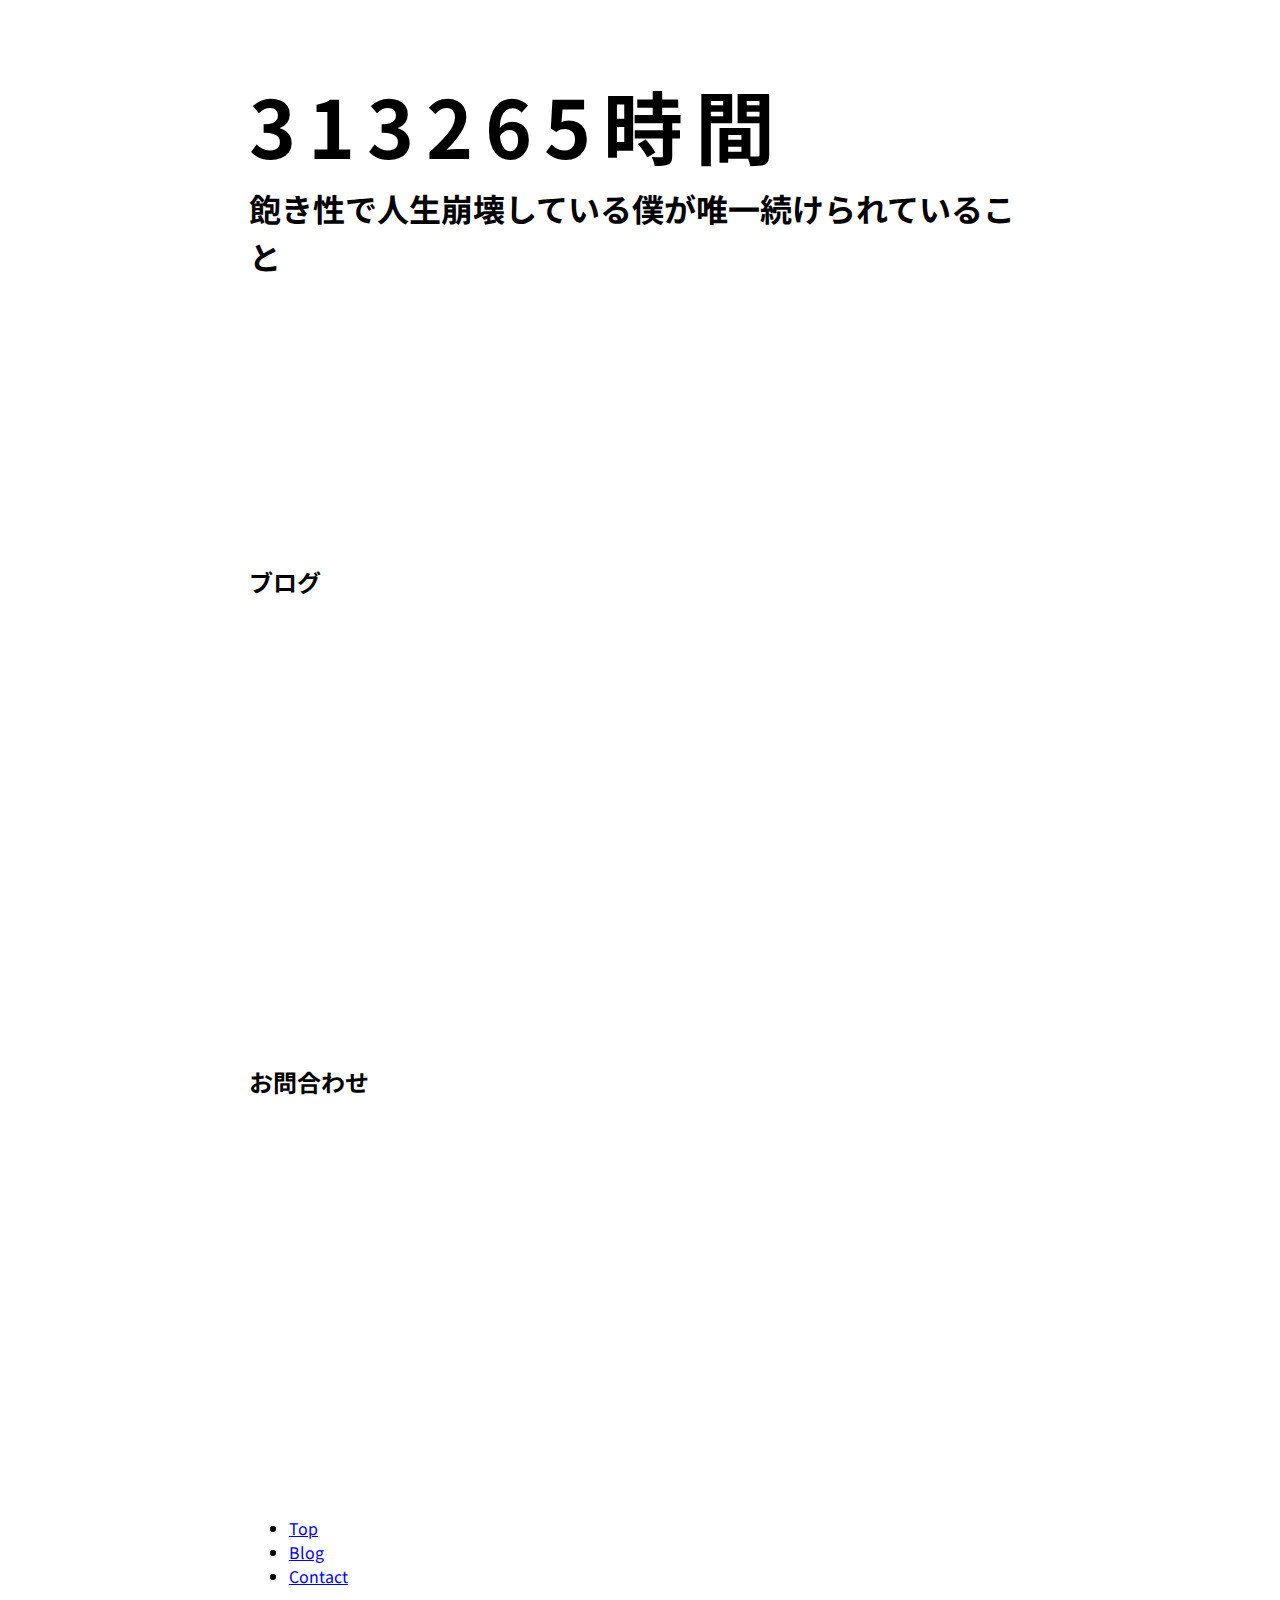
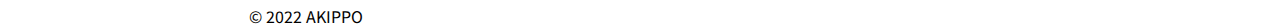
==== index.html @ 7ac7fc6e "1" ====
<!DOCTYPE html>
<html lang="jp">

<head>
  <meta charset="utf-8" />
  <title>AKIPPO | HSS型HSPについて</title>
  <meta name="description" content="飽き性HSS型HSP">
  <meta name="thumbnail" content="./assets/img/meta-thumb.png" />
  <meta name="viewport" content="width=device-width,initial-scale=1,maximum-scale=1,user-scalable=no">
  <meta http-equiv="X-UA-Compatible" content="IE=edge,chrome=1">
  <meta name="HandheldFriendly" content="true">
  <meta property="og:title" content="AKIPPO | HSS型HSPについて" />
  <meta property="og:description" content="飽き性HSS型HSP" />
  <meta property="og:image" content="./assets/img/meta-thumb.png" />
  <link rel="stylesheet" type="text/css" href="./assets/css/reset.css" />
  <link rel="stylesheet" type="text/css" href="./assets/css/styles.css" />
  <link rel="stylesheet" type="text/css" href="./assets/css/styles_tb.css" />
  <link rel="stylesheet" type="text/css" href="./assets/css/styles_pc.css" />
  <link rel="icon" type="image/png" href="./assets/img/favicon.png" />
  <link href="https://fonts.googleapis.com/css2?family=Noto+Sans+JP:wght@100;300;400;500;700;900&display=swap" rel="stylesheet" />
</head>

<body>
  <header data-scroll-header>
    <div class="inner">
    <nav class="nav_header">
    </nav>
    </div>
  </header>
  <main>
    <section id="section_top">
      <div class="inner">
        <p id="header-time"></p>
        <h1 class="concept-title">飽き性で人生崩壊している僕が唯一続けられていること</h1>
      </div>
    </section>
    <section id="section_service">
      <div class="inner">
        <div class="section_title">
          <h2>ブログ</h2>

        </div>
      </div>
    </section>
    <section id="section_contact">
      <div class="inner">
        <div class="section_title">
          <h2>お問合わせ</h2>
        </div>
      </div>
    </section>
  </main>
  <footer>
    <div class="inner">
      <div class="navbar-footer">
        <ul>
          <li><a data-scroll href="#section_top">Top</a></li>
          <li><a data-scroll href="#section_service">Blog</a></li>
          <li><a data-scroll href="#section_contact">Contact</a></li>
        </ul>
      </div>
      <p>© 2022 AKIPPO </p>
    </div>
  </footer>
  <script src="https://code.jquery.com/jquery-3.5.1.min.js"></script>
  <script src="./assets/js/smooth-scroll.min.js"></script>
  <script src="./assets/js/main.js"></script>
</body>

</html>
---- assets/css/styles.css ----
/* Case */

* {
    font-family: 'Noto Sans JP', sans-serif;
}

.inner {
    padding: 0 6%;
    margin: 0 auto;
}

section {
    min-height: 500px;
    padding: 64px 0;
}
/* section-top */
#header-time{
    font-size: 80px;
    font-weight: bold;
    letter-spacing: 12px;
}
---- assets/css/styles_tb.css ----
@media (min-width: 600px) and (max-width: 1024px) {
    .inner {
        max-width: 936px;
        margin: 0 auto;
    }
}
---- assets/css/styles_pc.css ----
@media screen and (min-width:1024px) {

    /*　for PC　*/
    .inner {
        max-width: 936px;
        margin: 0 auto;
    }
}
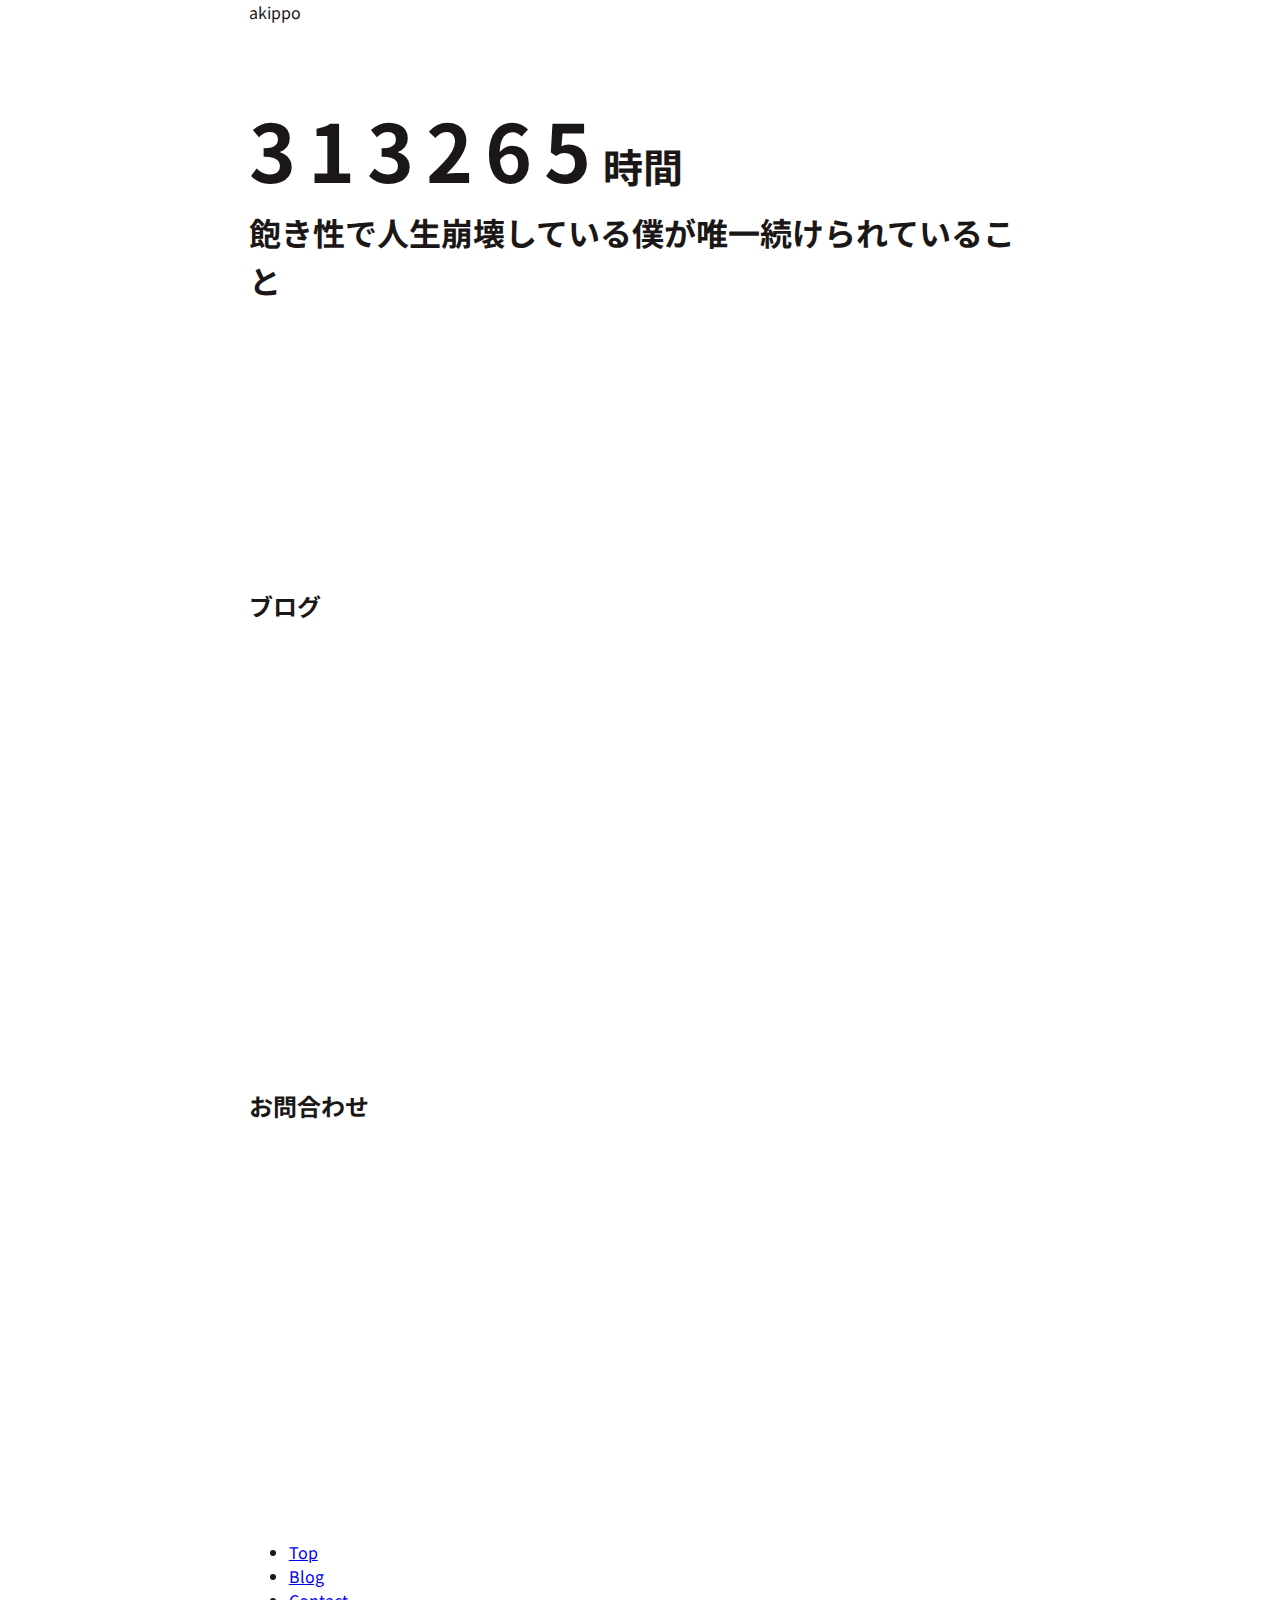
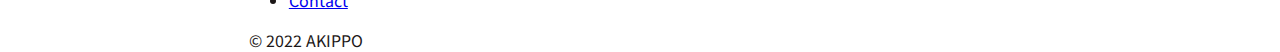
==== commit 5be030cc: "1" ====
--- a/index.html
+++ b/index.html
@@ -18,19 +18,32 @@
   <link rel="stylesheet" type="text/css" href="./assets/css/styles_pc.css" />
   <link rel="icon" type="image/png" href="./assets/img/favicon.png" />
   <link href="https://fonts.googleapis.com/css2?family=Noto+Sans+JP:wght@100;300;400;500;700;900&display=swap" rel="stylesheet" />
+  <!-- Global site tag (gtag.js) - Google Analytics -->
+  <script async src="https://www.googletagmanager.com/gtag/js?id=G-X62DH0NWGK"></script>
+  <script>
+    window.dataLayer = window.dataLayer || [];
+    function gtag(){dataLayer.push(arguments);}
+    gtag('js', new Date());
+
+    gtag('config', 'G-X62DH0NWGK');
+  </script>
 </head>
 
 <body>
   <header data-scroll-header>
     <div class="inner">
     <nav class="nav_header">
+      <div>
+        <div>akippo</div>
+        <div></div>
+      </div>
     </nav>
     </div>
   </header>
   <main>
     <section id="section_top">
       <div class="inner">
-        <p id="header-time"></p>
+        <span id="top-time"></span><span class="top-unit">時間</span>
         <h1 class="concept-title">飽き性で人生崩壊している僕が唯一続けられていること</h1>
       </div>
     </section>
--- a/assets/css/styles.css
+++ b/assets/css/styles.css
@@ -4,6 +4,10 @@
     font-family: 'Noto Sans JP', sans-serif;
 }
 
+body{
+    background-color: hsla(255,100%,100%,1);
+    color: hsla(0,10%,10%,1);
+}
 .inner {
     padding: 0 6%;
     margin: 0 auto;
@@ -14,8 +18,12 @@
     padding: 64px 0;
 }
 /* section-top */
-#header-time{
-    font-size: 80px;
+#top-time{
+    font-size: 40px;
     font-weight: bold;
     letter-spacing: 12px;
+}
+.top-unit{
+    font-size: 32px;
+    font-weight: bold;
 }--- a/assets/css/styles_pc.css
+++ b/assets/css/styles_pc.css
@@ -5,4 +5,13 @@
         max-width: 936px;
         margin: 0 auto;
     }
+    /* section-top */
+    #top-time{
+        font-size: 80px;
+        font-weight: bold;
+        letter-spacing: 12px;
+    }
+    .top-unit{
+        font-size: 40px;
+    }
 }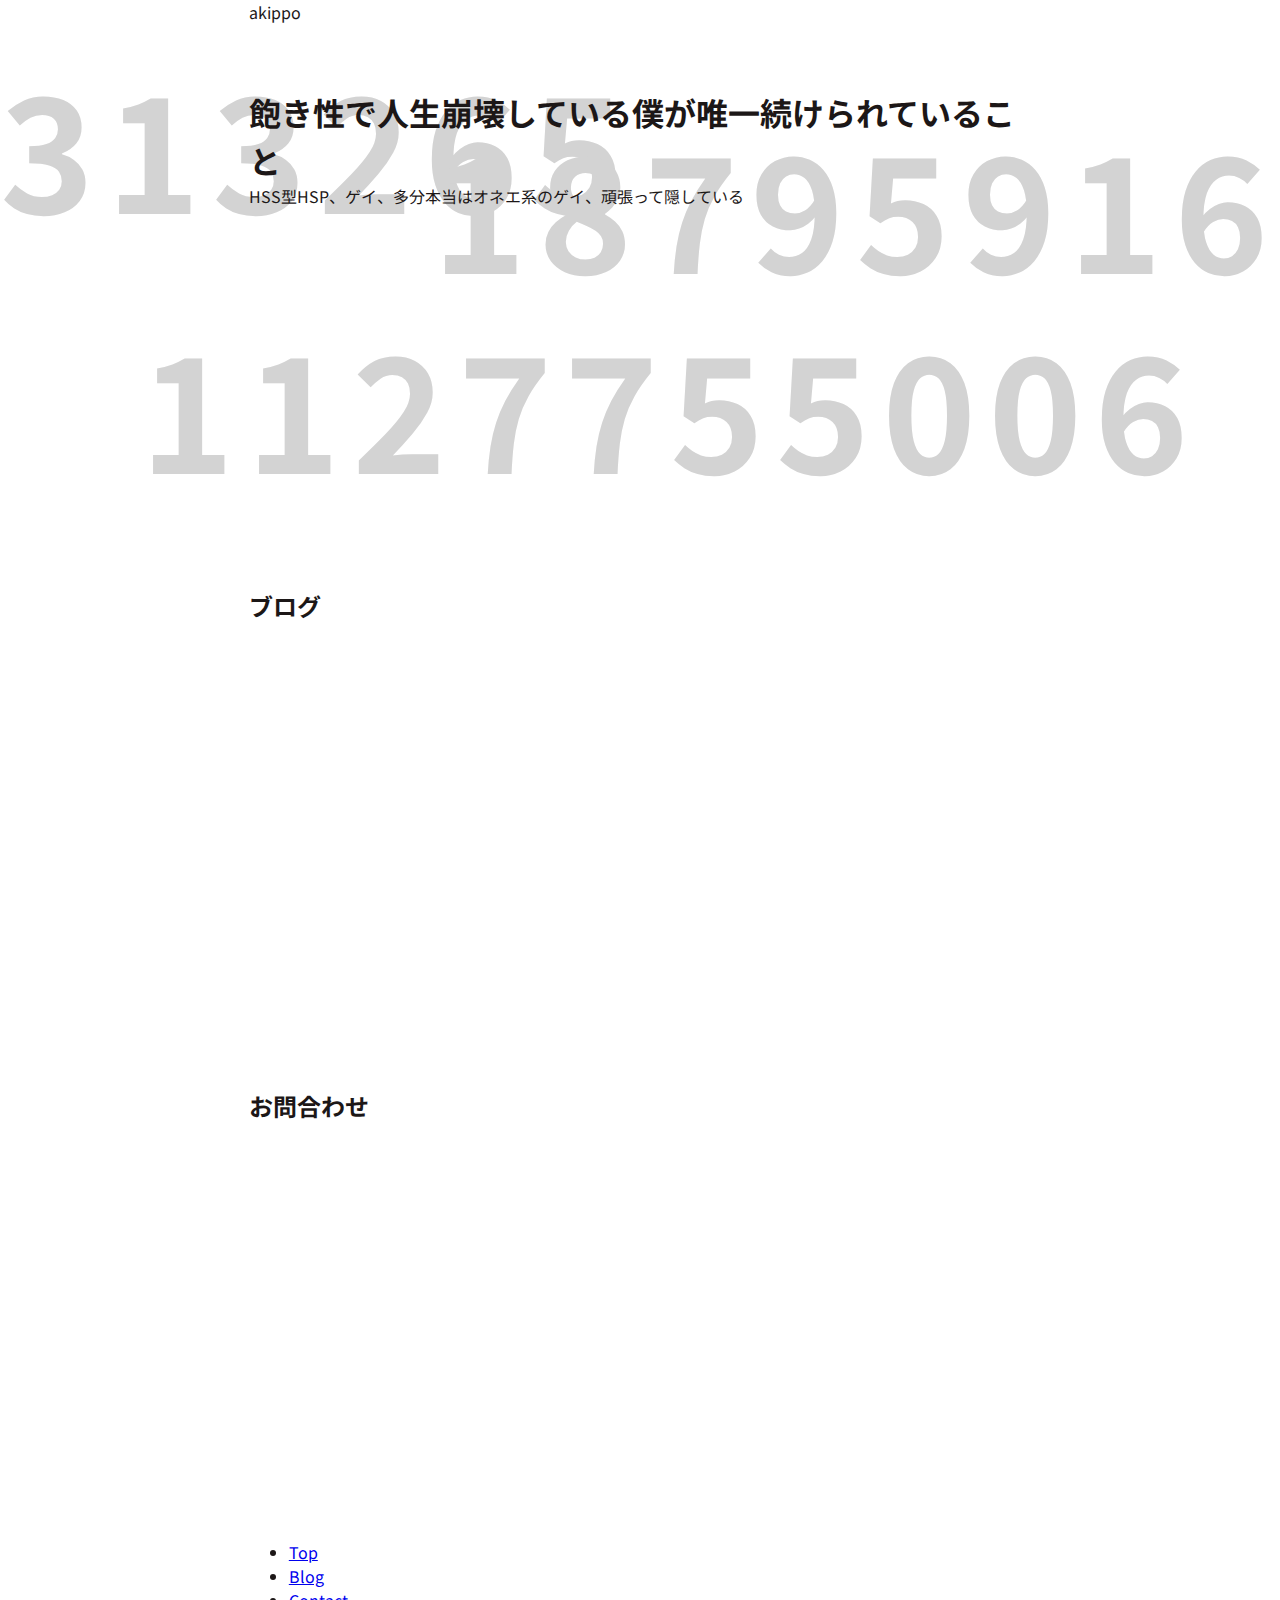
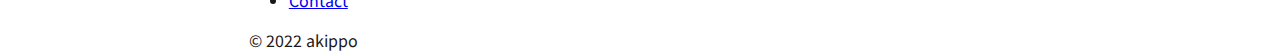
==== commit e2a3e8be: "1" ====
--- a/index.html
+++ b/index.html
@@ -3,13 +3,13 @@
 
 <head>
   <meta charset="utf-8" />
-  <title>AKIPPO | HSS型HSPについて</title>
+  <title>akippo | HSS型HSPについて</title>
   <meta name="description" content="飽き性HSS型HSP">
   <meta name="thumbnail" content="./assets/img/meta-thumb.png" />
   <meta name="viewport" content="width=device-width,initial-scale=1,maximum-scale=1,user-scalable=no">
   <meta http-equiv="X-UA-Compatible" content="IE=edge,chrome=1">
   <meta name="HandheldFriendly" content="true">
-  <meta property="og:title" content="AKIPPO | HSS型HSPについて" />
+  <meta property="og:title" content="akippo | HSS型HSPについて" />
   <meta property="og:description" content="飽き性HSS型HSP" />
   <meta property="og:image" content="./assets/img/meta-thumb.png" />
   <link rel="stylesheet" type="text/css" href="./assets/css/reset.css" />
@@ -42,10 +42,13 @@
   </header>
   <main>
     <section id="section_top">
+      <span class="top-time" id="top-time-hours"></span>
       <div class="inner">
-        <span id="top-time"></span><span class="top-unit">時間</span>
         <h1 class="concept-title">飽き性で人生崩壊している僕が唯一続けられていること</h1>
+        <p>HSS型HSP、ゲイ、多分本当はオネエ系のゲイ、頑張って隠している</p>
       </div>
+      <span class="top-time" id="top-time-minutes"></span>
+      <span class="top-time" id="top-time-seconds"></span>
     </section>
     <section id="section_service">
       <div class="inner">
@@ -72,7 +75,7 @@
           <li><a data-scroll href="#section_contact">Contact</a></li>
         </ul>
       </div>
-      <p>© 2022 AKIPPO </p>
+      <p>© 2022 akippo </p>
     </div>
   </footer>
   <script src="https://code.jquery.com/jquery-3.5.1.min.js"></script>
--- a/assets/css/styles.css
+++ b/assets/css/styles.css
@@ -18,12 +18,26 @@
     padding: 64px 0;
 }
 /* section-top */
-#top-time{
-    font-size: 40px;
+#section_top{
+    position: relative;
+}
+.top-time{
+    z-index: -1;
+    position: absolute;
+    color: lightgray;
+    font-size: 80px;
     font-weight: bold;
     letter-spacing: 12px;
 }
-.top-unit{
-    font-size: 32px;
-    font-weight: bold;
+#top-time-hours{
+    top: 0;
+    left: 0;
+}
+#top-time-minutes{
+    top: 60px;
+    right: 0;
+}
+#top-time-seconds{
+    bottom: 0;
+    right: 80px;
 }--- a/assets/css/styles_pc.css
+++ b/assets/css/styles_pc.css
@@ -6,12 +6,9 @@
         margin: 0 auto;
     }
     /* section-top */
-    #top-time{
-        font-size: 80px;
+    .top-time{
+        font-size: 160px;
         font-weight: bold;
         letter-spacing: 12px;
     }
-    .top-unit{
-        font-size: 40px;
-    }
 }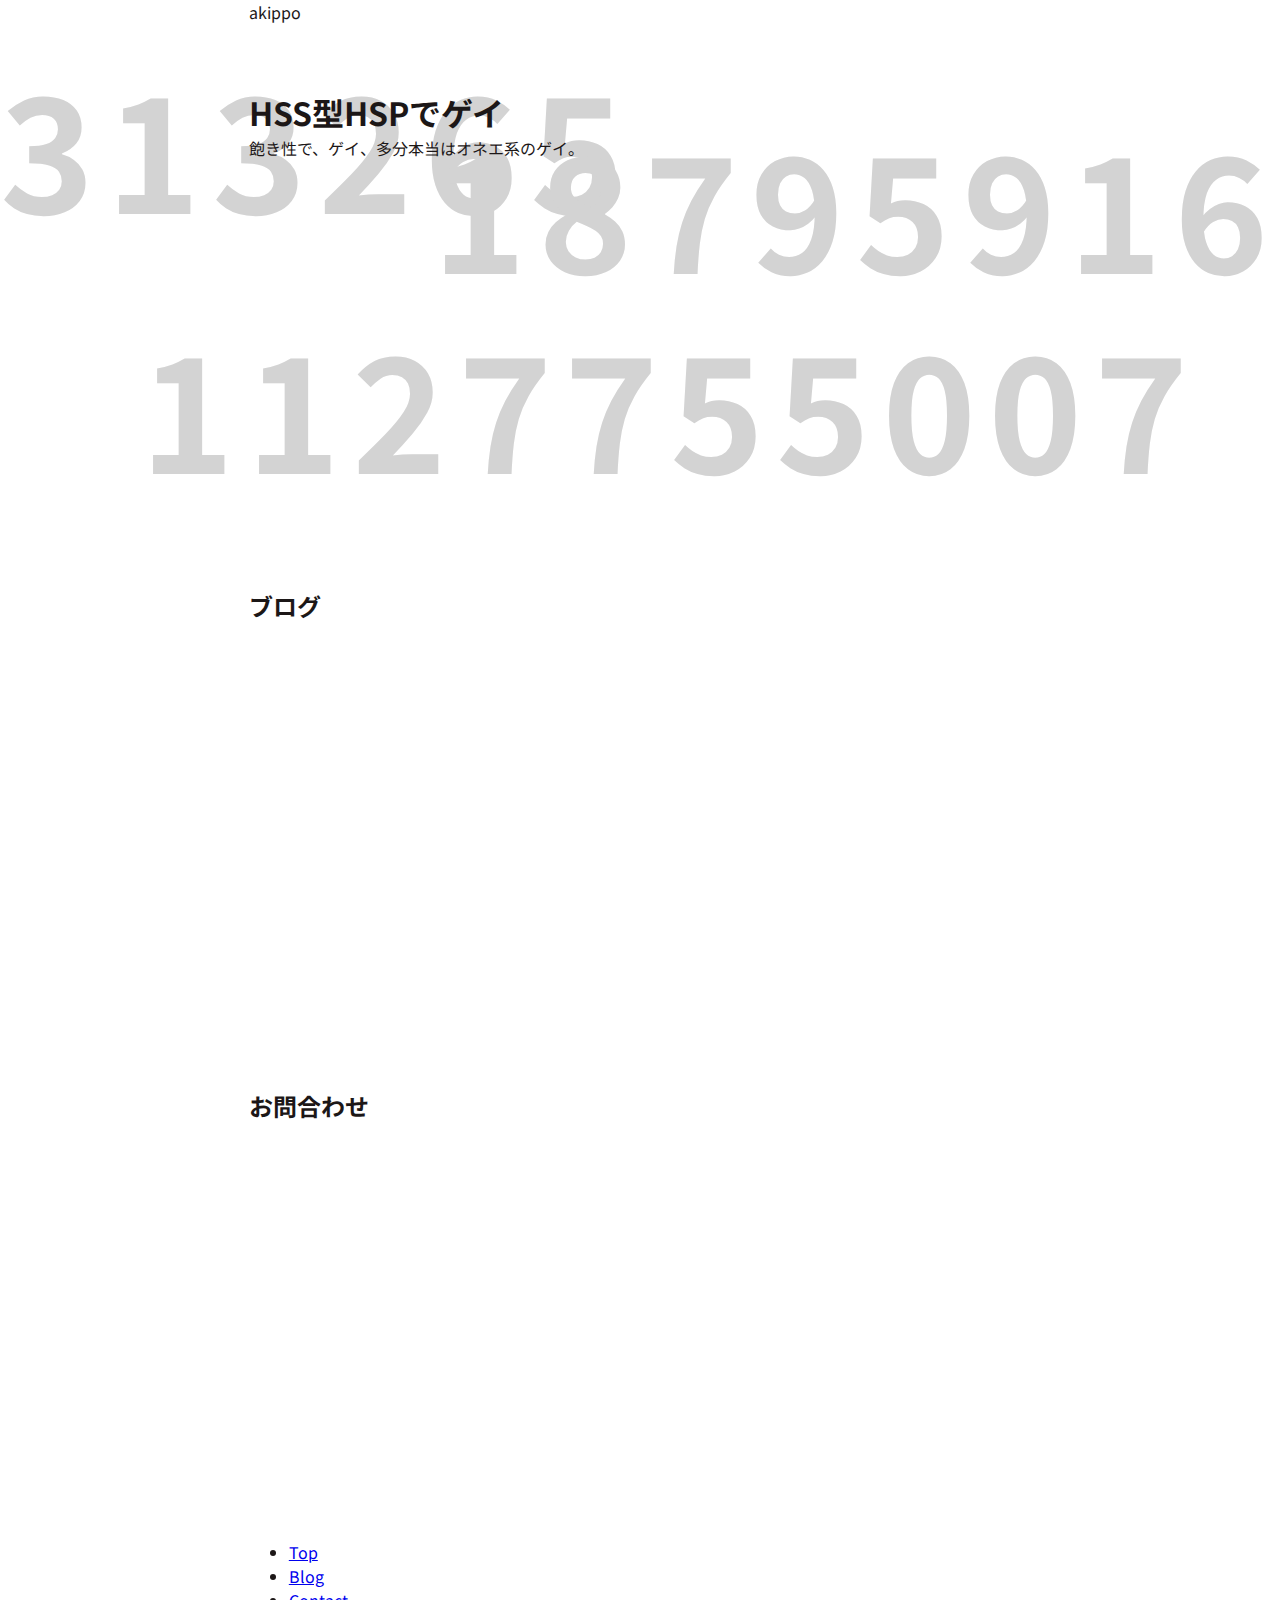
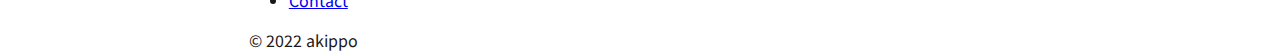
==== commit 38c90465: "1" ====
--- a/index.html
+++ b/index.html
@@ -44,8 +44,8 @@
     <section id="section_top">
       <span class="top-time" id="top-time-hours"></span>
       <div class="inner">
-        <h1 class="concept-title">飽き性で人生崩壊している僕が唯一続けられていること</h1>
-        <p>HSS型HSP、ゲイ、多分本当はオネエ系のゲイ、頑張って隠している</p>
+        <h1 class="concept-title">HSS型HSPでゲイ</h1>
+        <p>飽き性で、ゲイ、多分本当はオネエ系のゲイ。</p>
       </div>
       <span class="top-time" id="top-time-minutes"></span>
       <span class="top-time" id="top-time-seconds"></span>
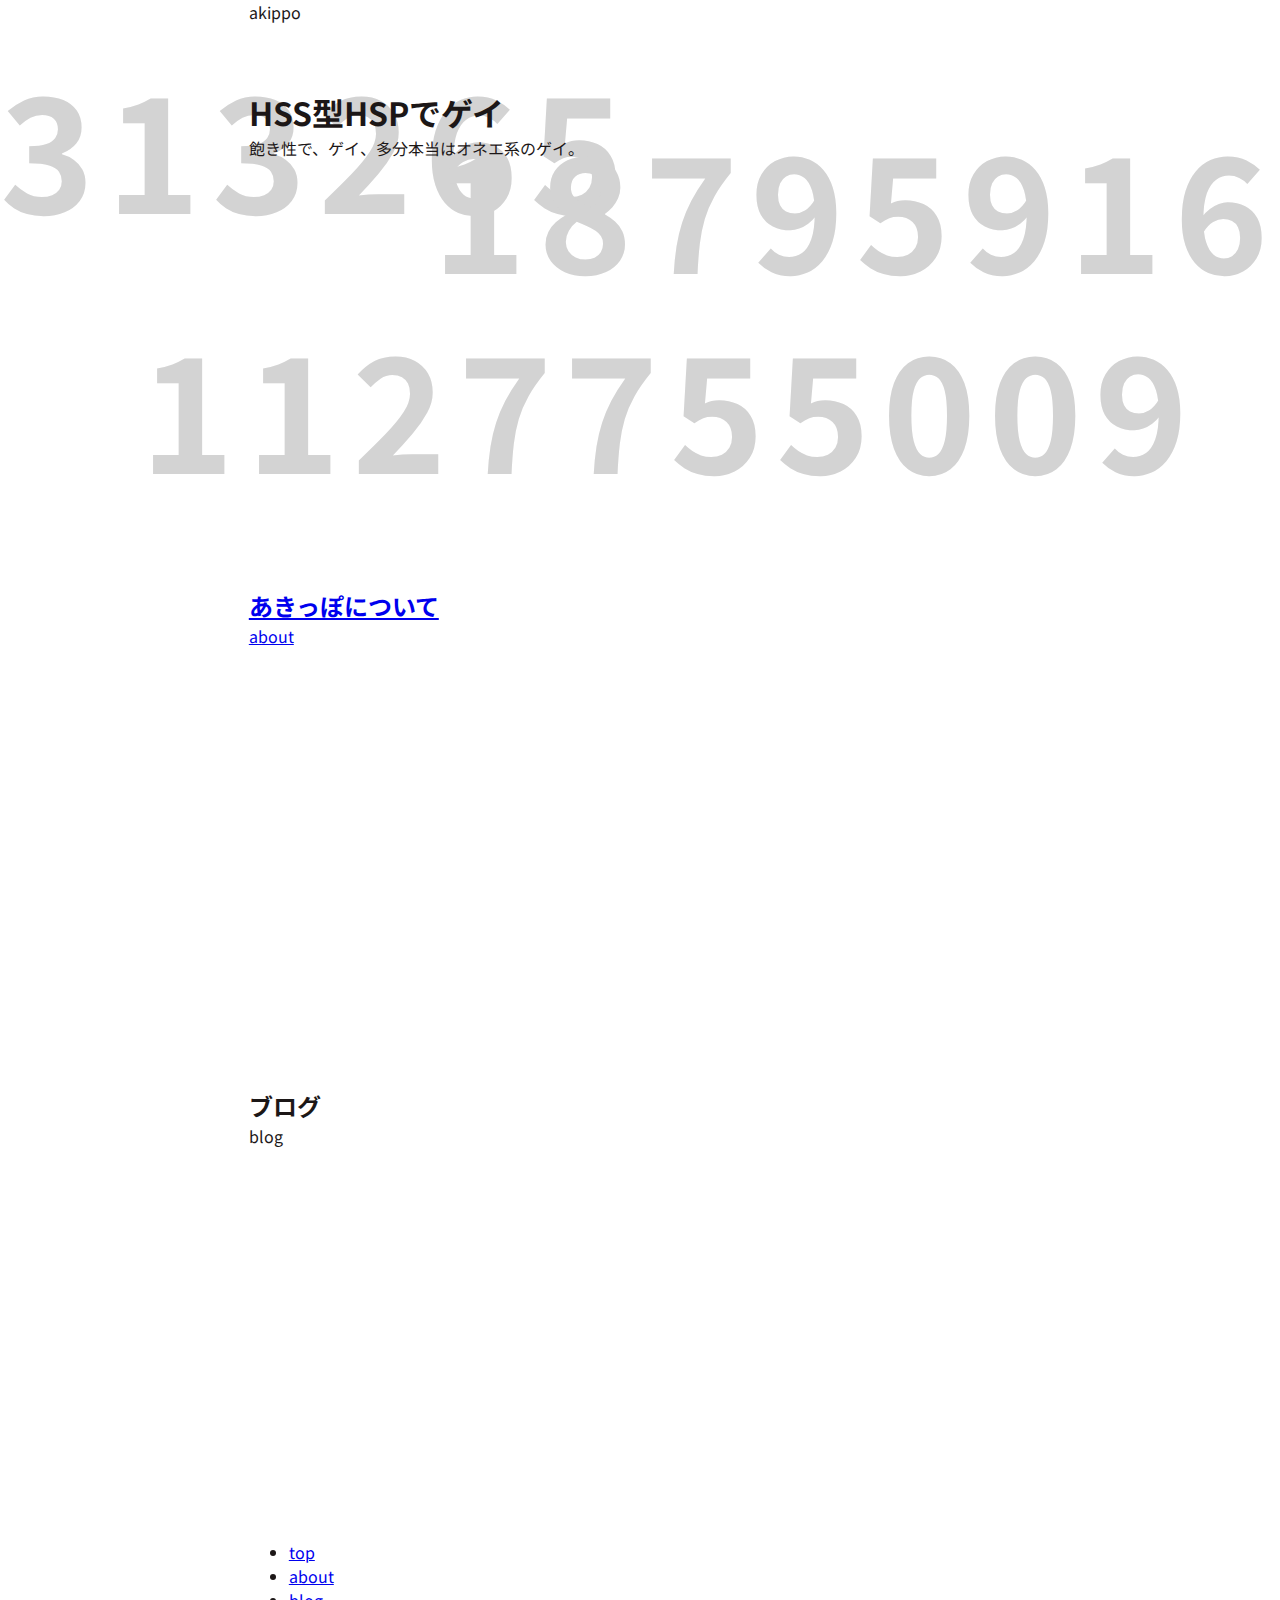
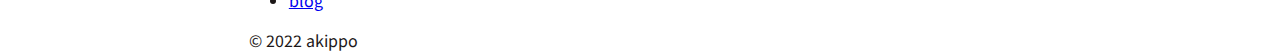
==== commit 28f76c7b: "1" ====
--- a/index.html
+++ b/index.html
@@ -50,18 +50,17 @@
       <span class="top-time" id="top-time-minutes"></span>
       <span class="top-time" id="top-time-seconds"></span>
     </section>
+    <section id="section_contact">
+      <div class="inner">
+        <div class="section_title">
+          <a href="about.html"><h2>あきっぽについて</h2><p>about</p></a>
+        </div>
+      </div>
+    </section>
     <section id="section_service">
       <div class="inner">
         <div class="section_title">
-          <h2>ブログ</h2>
-
-        </div>
-      </div>
-    </section>
-    <section id="section_contact">
-      <div class="inner">
-        <div class="section_title">
-          <h2>お問合わせ</h2>
+          <h2>ブログ</h2><p>blog</p>
         </div>
       </div>
     </section>
@@ -70,9 +69,9 @@
     <div class="inner">
       <div class="navbar-footer">
         <ul>
-          <li><a data-scroll href="#section_top">Top</a></li>
-          <li><a data-scroll href="#section_service">Blog</a></li>
-          <li><a data-scroll href="#section_contact">Contact</a></li>
+          <li><a data-scroll href="#section_top">top</a></li>
+          <li><a data-scroll href="#section_about">about</a></li>
+          <li><a data-scroll href="#section_service">blog</a></li>
         </ul>
       </div>
       <p>© 2022 akippo </p>
@@ -82,5 +81,4 @@
   <script src="./assets/js/smooth-scroll.min.js"></script>
   <script src="./assets/js/main.js"></script>
 </body>
-
 </html>
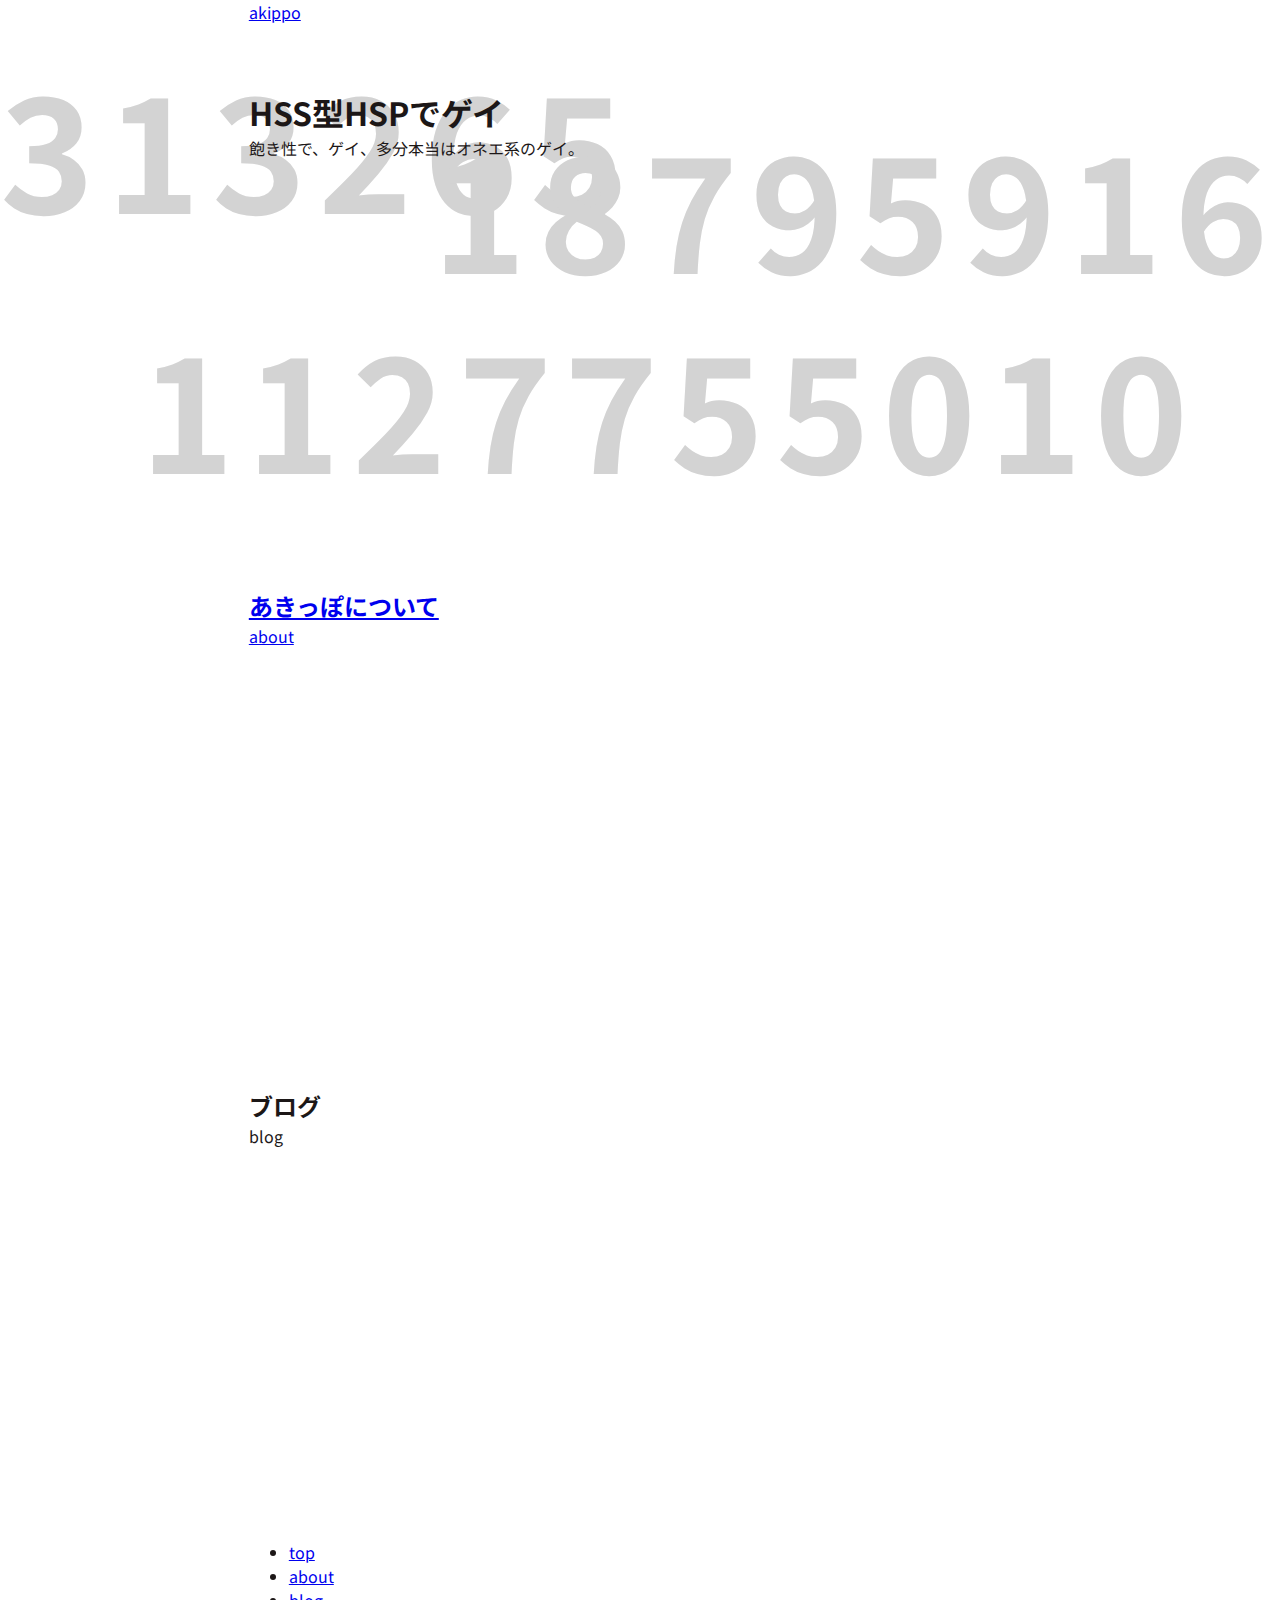
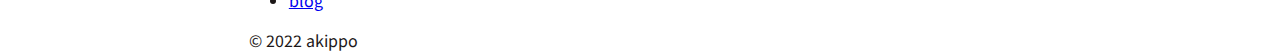
==== commit 2ae503b1: "1" ====
--- a/index.html
+++ b/index.html
@@ -34,7 +34,7 @@
     <div class="inner">
     <nav class="nav_header">
       <div>
-        <div>akippo</div>
+        <div><a href="index.html">akippo</a></div>
         <div></div>
       </div>
     </nav>
@@ -70,7 +70,7 @@
       <div class="navbar-footer">
         <ul>
           <li><a data-scroll href="#section_top">top</a></li>
-          <li><a data-scroll href="#section_about">about</a></li>
+          <li><a data-scroll href="about.html">about</a></li>
           <li><a data-scroll href="#section_service">blog</a></li>
         </ul>
       </div>
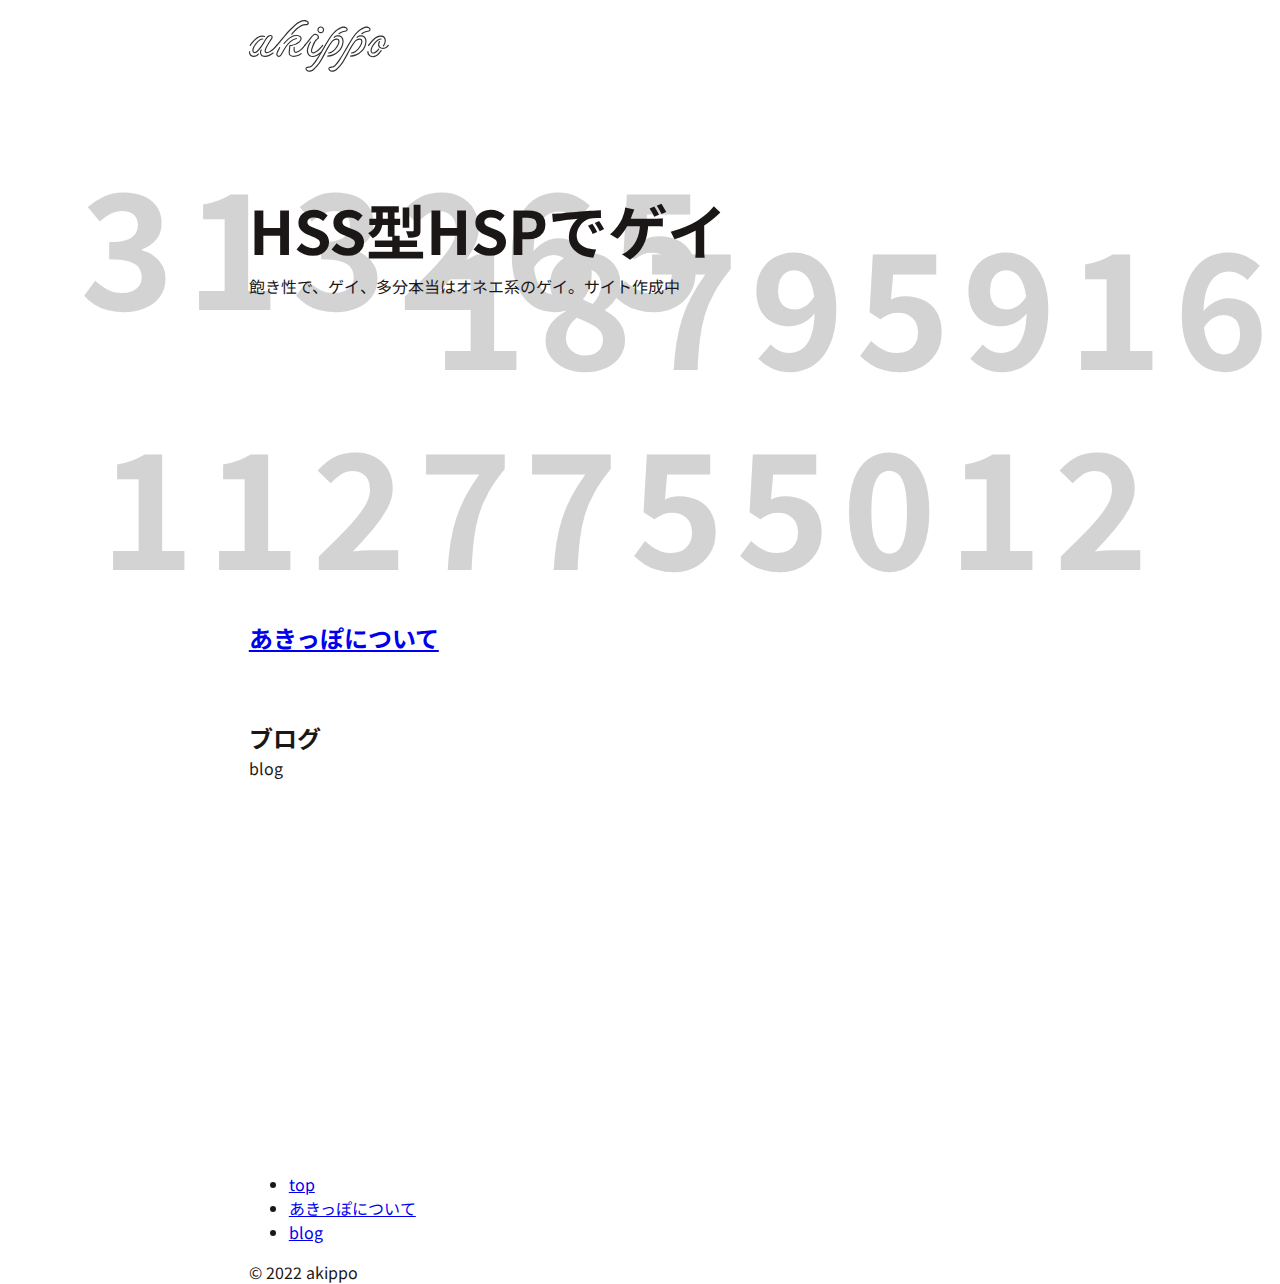
==== commit e3a6c489: "1" ====
--- a/index.html
+++ b/index.html
@@ -34,7 +34,7 @@
     <div class="inner">
     <nav class="nav_header">
       <div>
-        <div><a href="index.html">akippo</a></div>
+        <div><a href="index.html"><img src="assets/img/akippo-logo.svg" alt=""></a></div>
         <div></div>
       </div>
     </nav>
@@ -45,18 +45,18 @@
       <span class="top-time" id="top-time-hours"></span>
       <div class="inner">
         <h1 class="concept-title">HSS型HSPでゲイ</h1>
-        <p>飽き性で、ゲイ、多分本当はオネエ系のゲイ。</p>
+        <p>飽き性で、ゲイ、多分本当はオネエ系のゲイ。サイト作成中</p>
       </div>
       <span class="top-time" id="top-time-minutes"></span>
       <span class="top-time" id="top-time-seconds"></span>
     </section>
-    <section id="section_contact">
+    <div>
       <div class="inner">
         <div class="section_title">
-          <a href="about.html"><h2>あきっぽについて</h2><p>about</p></a>
+          <a href="about.html"><h2>あきっぽについて</h2></a>
         </div>
       </div>
-    </section>
+    </div>
     <section id="section_service">
       <div class="inner">
         <div class="section_title">
@@ -70,7 +70,7 @@
       <div class="navbar-footer">
         <ul>
           <li><a data-scroll href="#section_top">top</a></li>
-          <li><a data-scroll href="about.html">about</a></li>
+          <li><a data-scroll href="about.html">あきっぽについて</a></li>
           <li><a data-scroll href="#section_service">blog</a></li>
         </ul>
       </div>
--- a/assets/css/styles.css
+++ b/assets/css/styles.css
@@ -16,6 +16,15 @@
 section {
     min-height: 500px;
     padding: 64px 0;
+}
+/* header */
+header{
+    height: 120px;
+    padding: 20px 0;
+}
+.nav_header img{
+    width: 140px;
+    height: auto;
 }
 /* section-top */
 #section_top{
--- a/assets/css/styles_pc.css
+++ b/assets/css/styles_pc.css
@@ -11,4 +11,19 @@
         font-weight: bold;
         letter-spacing: 12px;
     }
+    #top-time-hours{
+        top: 0;
+        left: 80px;
+    }
+    #top-time-minutes{
+        top: 60px;
+        right: 0;
+    }
+    #top-time-seconds{
+        bottom: 0;
+        right: 120px;
+    }
+    h1{
+        font-size: 60px;
+    }
 }